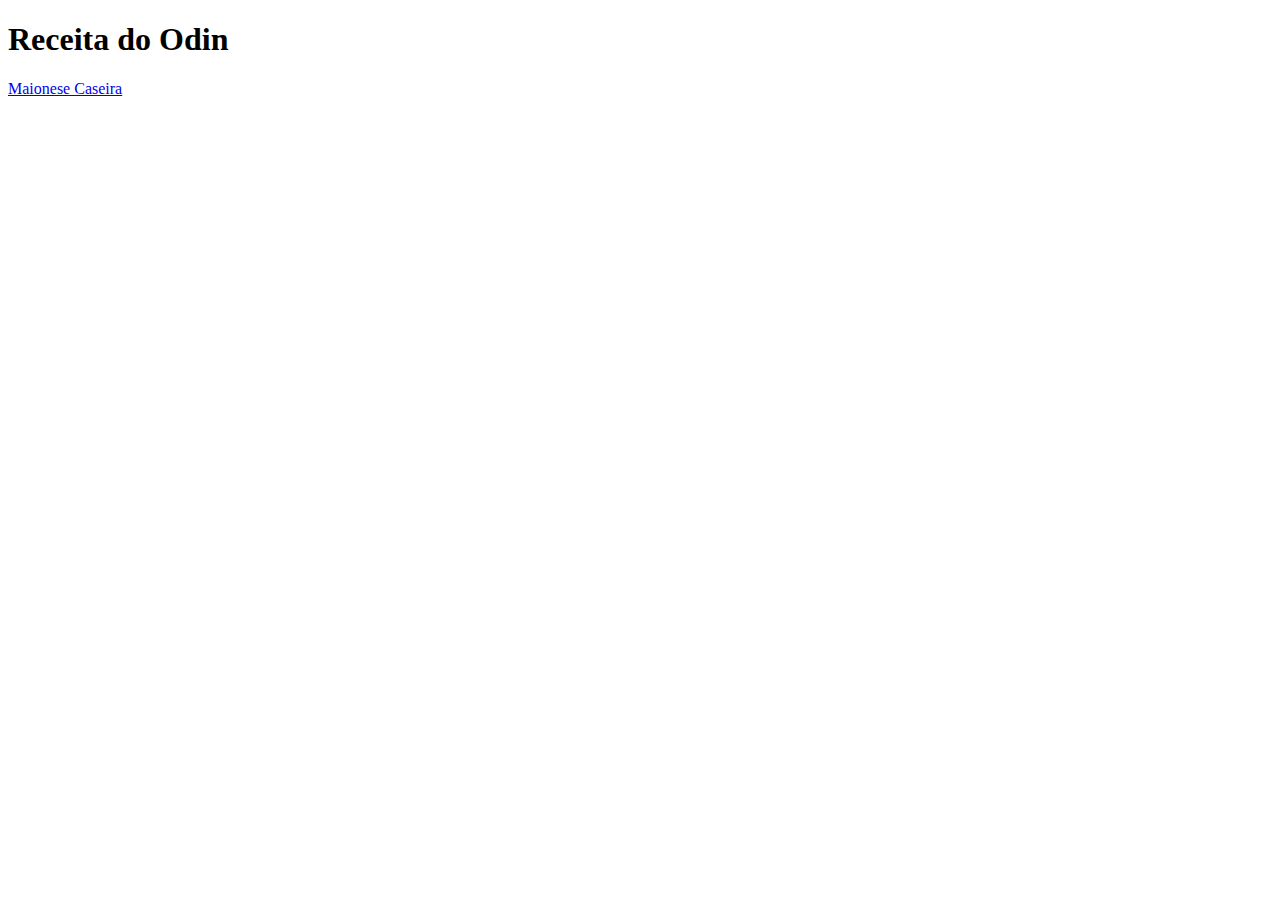
==== index.html @ 97445492 "Adicionado diretórios de imagens, adicionado diretório de receitas. Adicionada página da receita de " ====
<!DOCTYPE html>
<html lang="en">
<head>
    <meta charset="UTF-8">
    <meta name="viewport" content="width=device-width, initial-scale=1.0">
    <title>Receita do Odin</title>
</head>
<body>
    <h1>Receita do Odin</h1>
    <a href="recipes/maionese.html">Maionese Caseira</a>
</body>
</html>
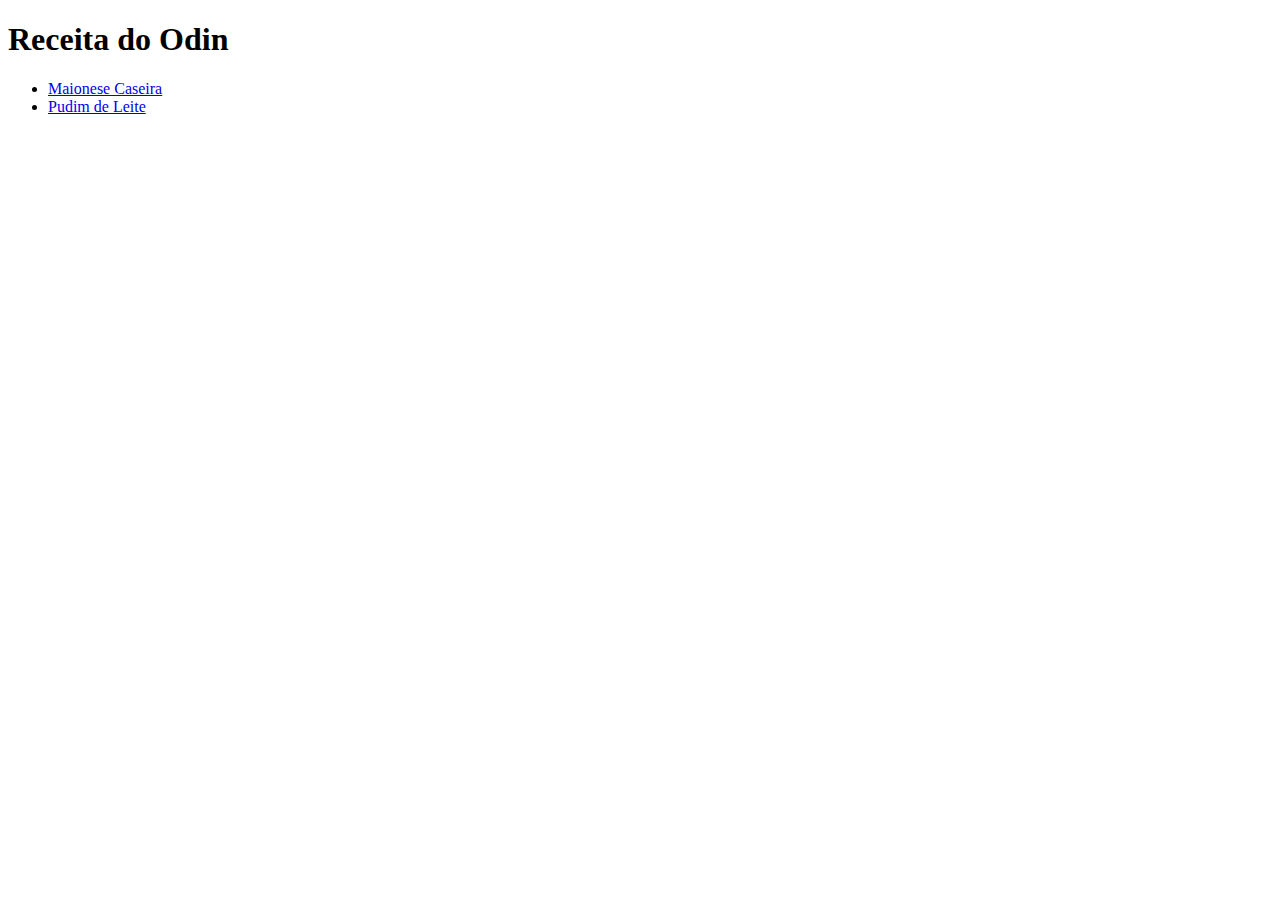
==== commit 50f6f36b: "Adicionado imagem pudim.jpg, adicionado pudim.html, modificado index.html link do pudim, modificado " ====
--- a/index.html
+++ b/index.html
@@ -7,6 +7,9 @@
 </head>
 <body>
     <h1>Receita do Odin</h1>
-    <a href="recipes/maionese.html">Maionese Caseira</a>
+    <ul>
+        <li><a href="recipes/maionese.html">Maionese Caseira</a></li>
+        <li><a href="recipes/pudim.html">Pudim de Leite</a></li>
+    </ul>
 </body>
 </html>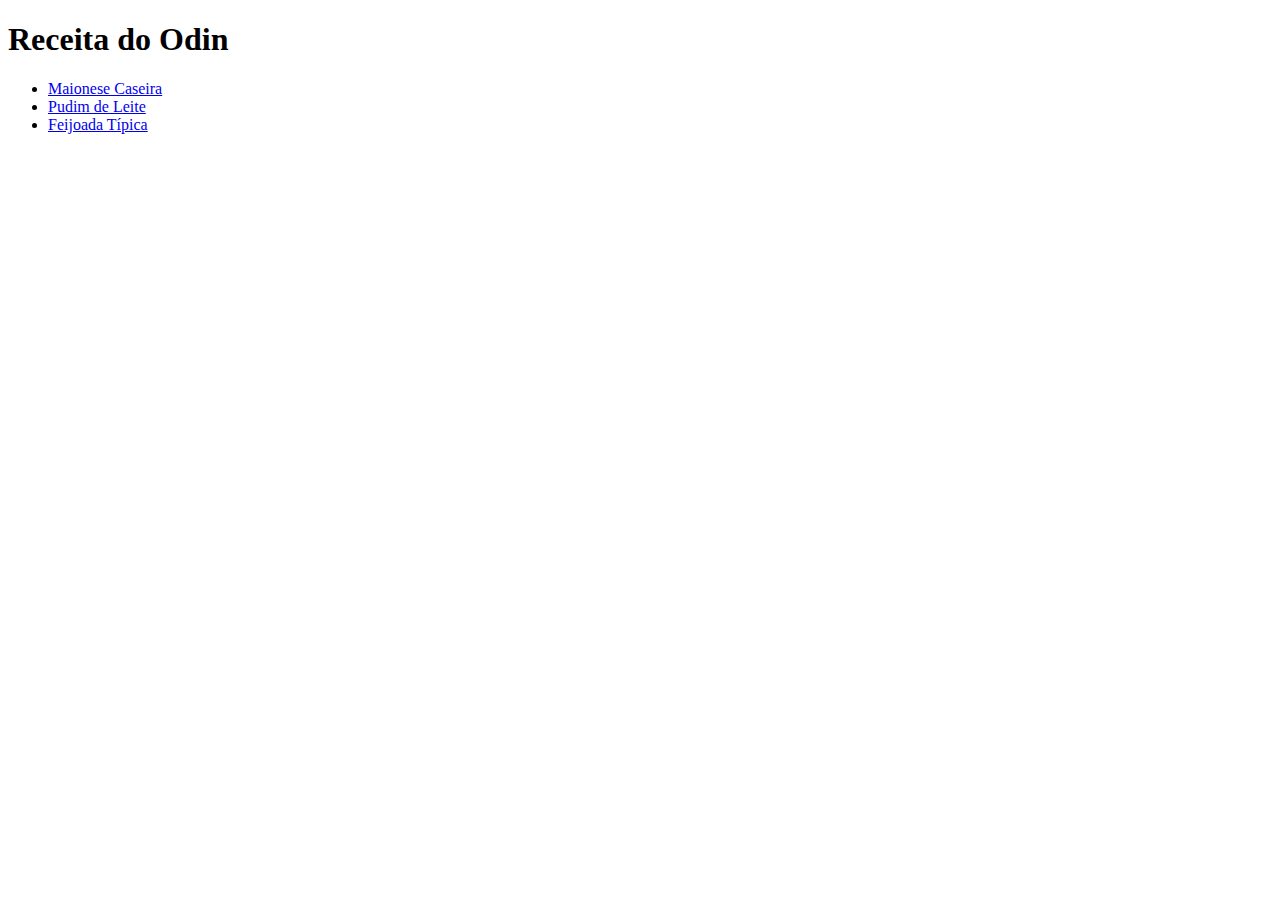
==== commit a18e7f15: "Adicionado link para feijoada.html" ====
--- a/index.html
+++ b/index.html
@@ -10,6 +10,7 @@
     <ul>
         <li><a href="recipes/maionese.html">Maionese Caseira</a></li>
         <li><a href="recipes/pudim.html">Pudim de Leite</a></li>
+        <li><a href="recipes/feijoada.html">Feijoada Típica</a></li>
     </ul>
 </body>
 </html>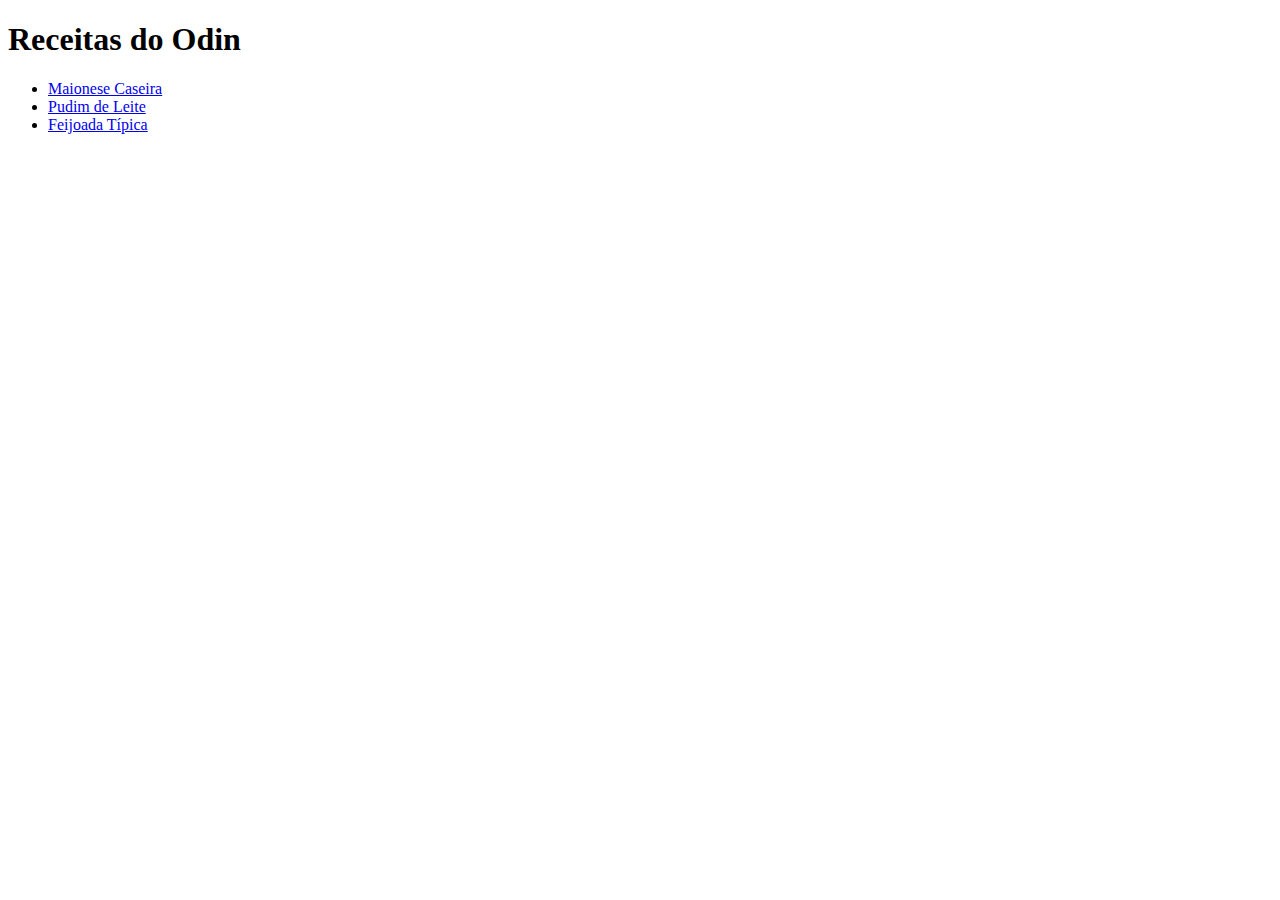
==== commit 66ec5921: "Adicionado link para o style.css" ====
--- a/index.html
+++ b/index.html
@@ -3,10 +3,11 @@
 <head>
     <meta charset="UTF-8">
     <meta name="viewport" content="width=device-width, initial-scale=1.0">
-    <title>Receita do Odin</title>
+    <title>Receitas do Odin</title>
+    <link rel="stylesheet" href="/style.css">
 </head>
 <body>
-    <h1>Receita do Odin</h1>
+    <h1>Receitas do Odin</h1>
     <ul>
         <li><a href="recipes/maionese.html">Maionese Caseira</a></li>
         <li><a href="recipes/pudim.html">Pudim de Leite</a></li>
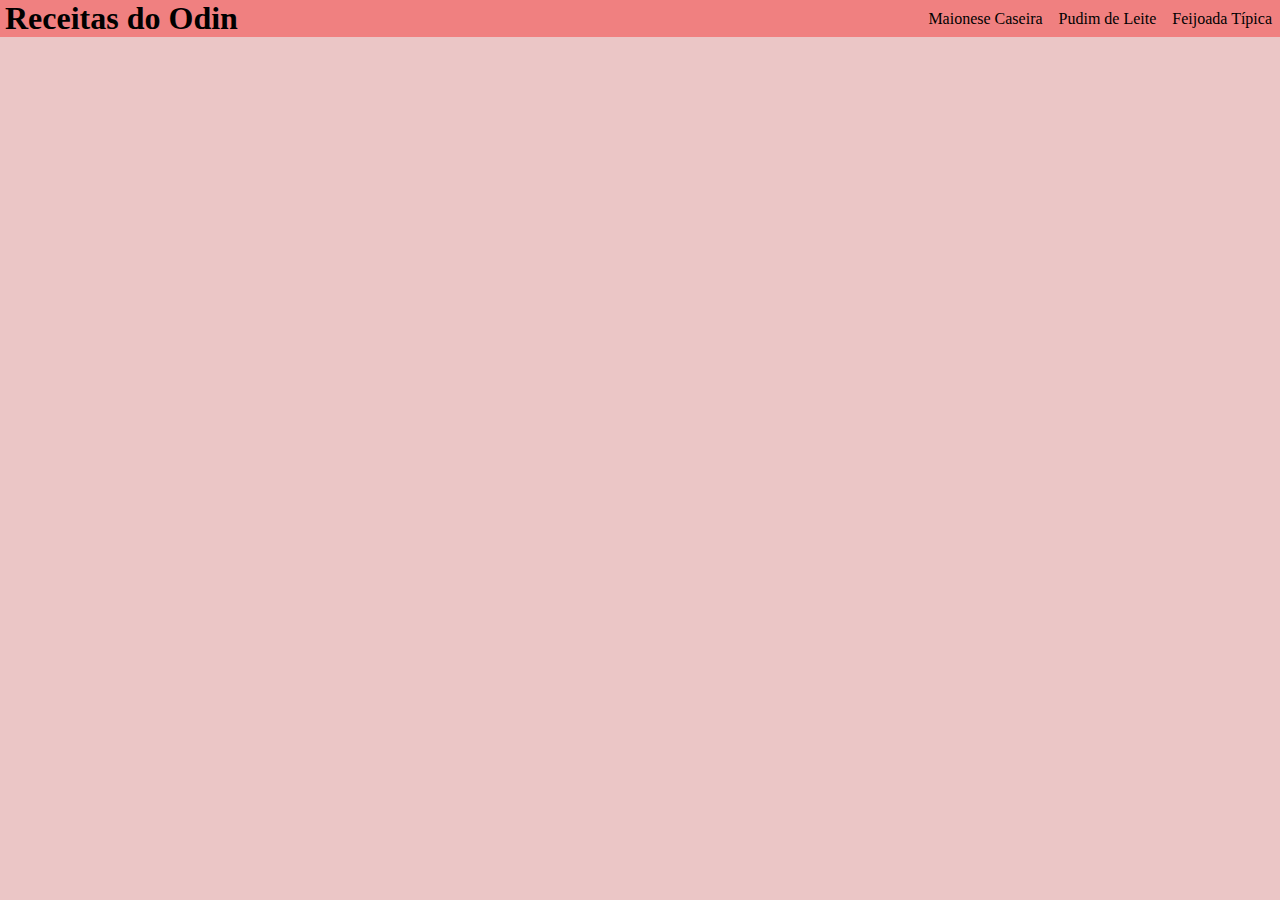
==== commit 3764474c: "Criada barra de navegação" ====
--- a/index.html
+++ b/index.html
@@ -7,11 +7,13 @@
     <link rel="stylesheet" href="/style.css">
 </head>
 <body>
-    <h1>Receitas do Odin</h1>
-    <ul>
-        <li><a href="recipes/maionese.html">Maionese Caseira</a></li>
-        <li><a href="recipes/pudim.html">Pudim de Leite</a></li>
-        <li><a href="recipes/feijoada.html">Feijoada Típica</a></li>
-    </ul>
+    <header class="cabecalho">
+        <h1 class="logo"><a class="link" href="/index.html">Receitas do Odin</a></h1>
+        <ul class="navegacao">
+            <li class="item-de-navegacao"><a class="link" href="recipes/maionese.html">Maionese Caseira</a></li>
+            <li class="item-de-navegacao"><a class="link" href="recipes/pudim.html">Pudim de Leite</a></li>
+            <li class="item-de-navegacao"><a class="link" href="recipes/feijoada.html">Feijoada Típica</a></li>
+        </ul>
+    </header>
 </body>
 </html>--- a/style.css
+++ b/style.css
@@ -0,0 +1,36 @@
+body {
+    margin: 0;
+    padding: 0;
+    background-color: rgb(235, 198, 198);
+}
+
+.cabecalho {
+    justify-content: space-between;
+    display: flex;
+    background-color: lightcoral;
+}
+
+.logo {
+    margin: 0px 5px;
+}
+
+.navegacao {
+    display: flex;
+    align-items: center;
+    list-style-type: none;
+    padding: 0;
+    margin: 0;
+}
+
+.link {
+    text-decoration: none;
+    color: black;
+}
+
+.item-de-navegacao .link:hover {
+    color: gray;
+}
+
+.item-de-navegacao {
+    padding: 0px 8px;
+}